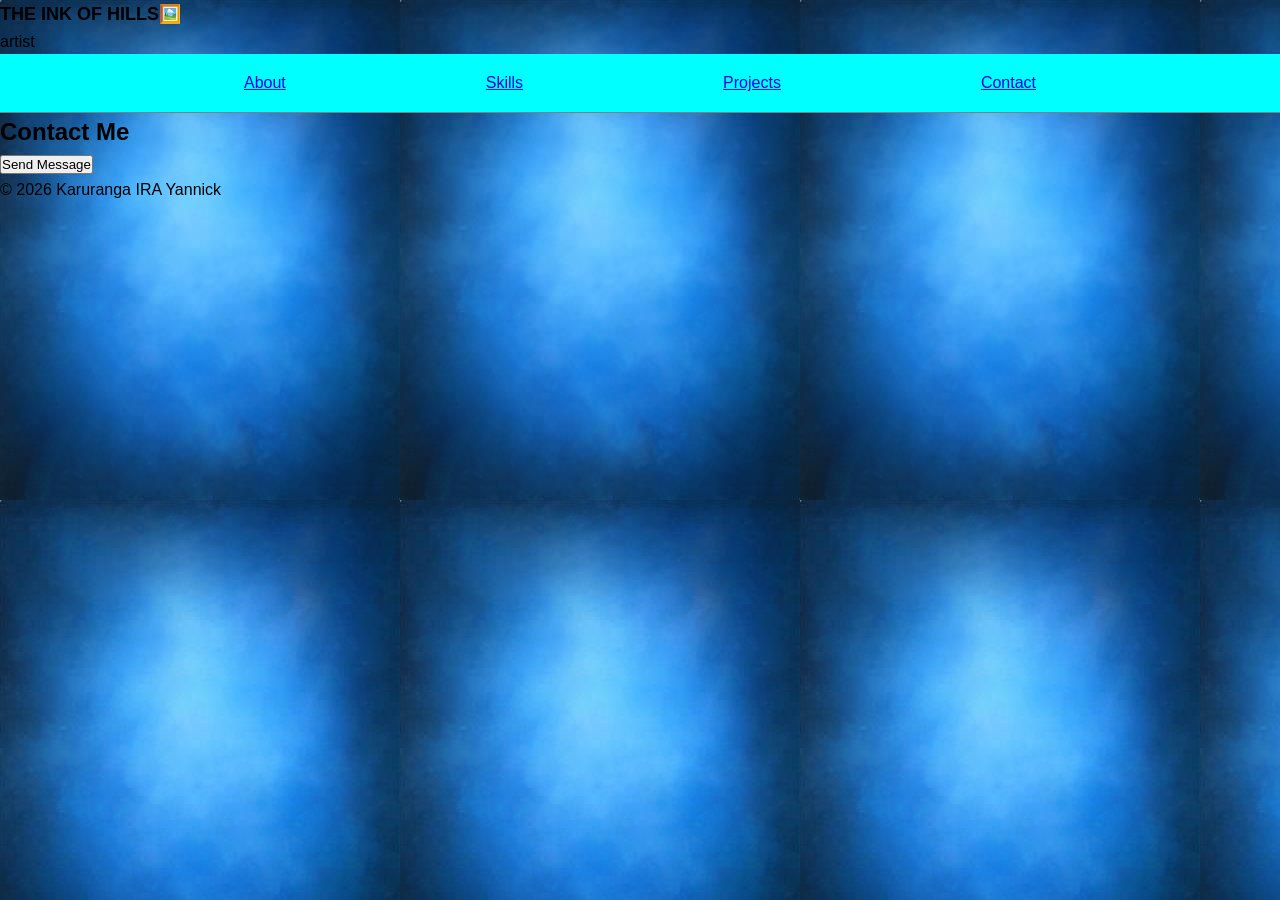
==== index.html @ 3b4887e1 "Initial project setup" ====
<!DOCTYPE html>
<html lang="en">
<head>
    <meta charset="UTF-8">
    <title>My Portfolio</title>
    <link rel="stylesheet" href="style.css">
    
</head>
<body>

<header>
    <h1> THE INK OF HILLS🖼️</h1>
    <p>artist   </p>
</header>

<nav>
    <a href="about.html" width="200" height="200">About</a>
    <a href="skills.html" width="200"height="200">Skills</a>
    <a href="projects.html"width="200"  height="200">Projects</a>
    <a href="contact.html"width="200" height="200">Contact</a>
</nav>




<section id="contact">
    <h2>Contact Me</h2>
    <button onclick="contactMe()">Send Message</button>
</section>

<footer>
    <p>© 2026 Karuranga IRA Yannick</p>
</footer>

<script src="script.js"></script>
</body>
</html>
---- style.css ----
*{
    padding: 0;
    margin: 0;
    font-family: 'Segoe UI', Tahoma, Geneva, Verdana, sans-serif;
}
body{

     background-image: url("new\ image.jpg");
    line-height: 1.6;
    
    
    
}

   
h1{
    font-size: 18px;
    
}
nav{
background-color:aqua;
display:flex;
justify-content: center;
gap: 12.5rem;
padding: 1rem;
border-bottom: 1px solid grey;
}
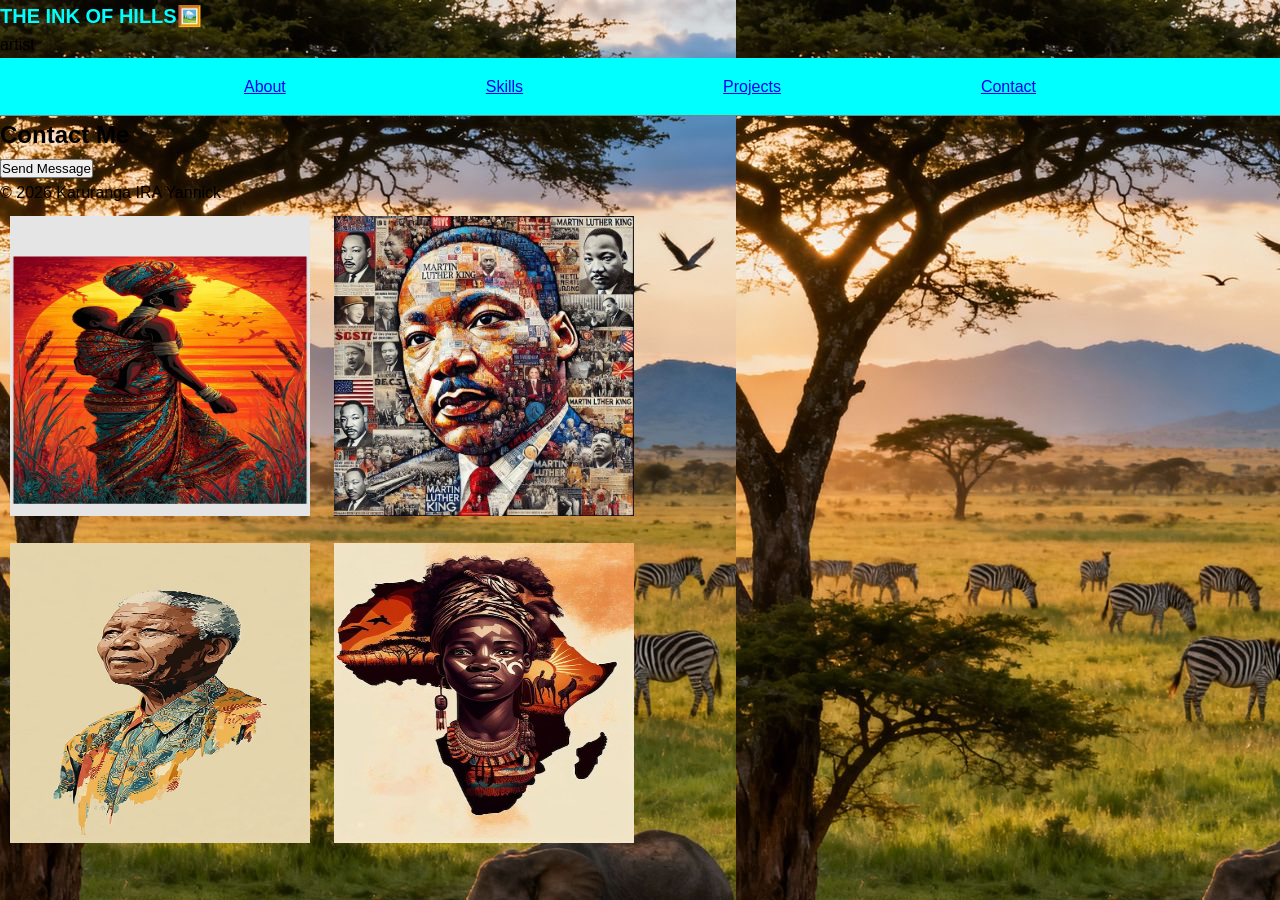
==== commit ff2ec08e: "this is my project" ====
--- a/index.html
+++ b/index.html
@@ -31,6 +31,10 @@
 <footer>
     <p>© 2026 Karuranga IRA Yannick</p>
 </footer>
+<img src="mama dafrica.jpg" width="300" height="300">
+<img src="martin.jpg"width="300" height="300"><br>
+<img src="NELSON.jpg"width="300" height="300">
+<img src="new.jpg"width="300" height="300">
 
 <script src="script.js"></script>
 </body>
--- a/style.css
+++ b/style.css
@@ -5,7 +5,7 @@
 }
 body{
 
-     background-image: url("new\ image.jpg");
+     background-image: url("photo.jpg");
     line-height: 1.6;
     
     
@@ -14,7 +14,8 @@
 
    
 h1{
-    font-size: 18px;
+    font-size: 20px;
+    color: aqua;
     
 }
 nav{
@@ -25,3 +26,6 @@
 padding: 1rem;
 border-bottom: 1px solid grey;
 }
+img {
+    padding: 10px;
+}
